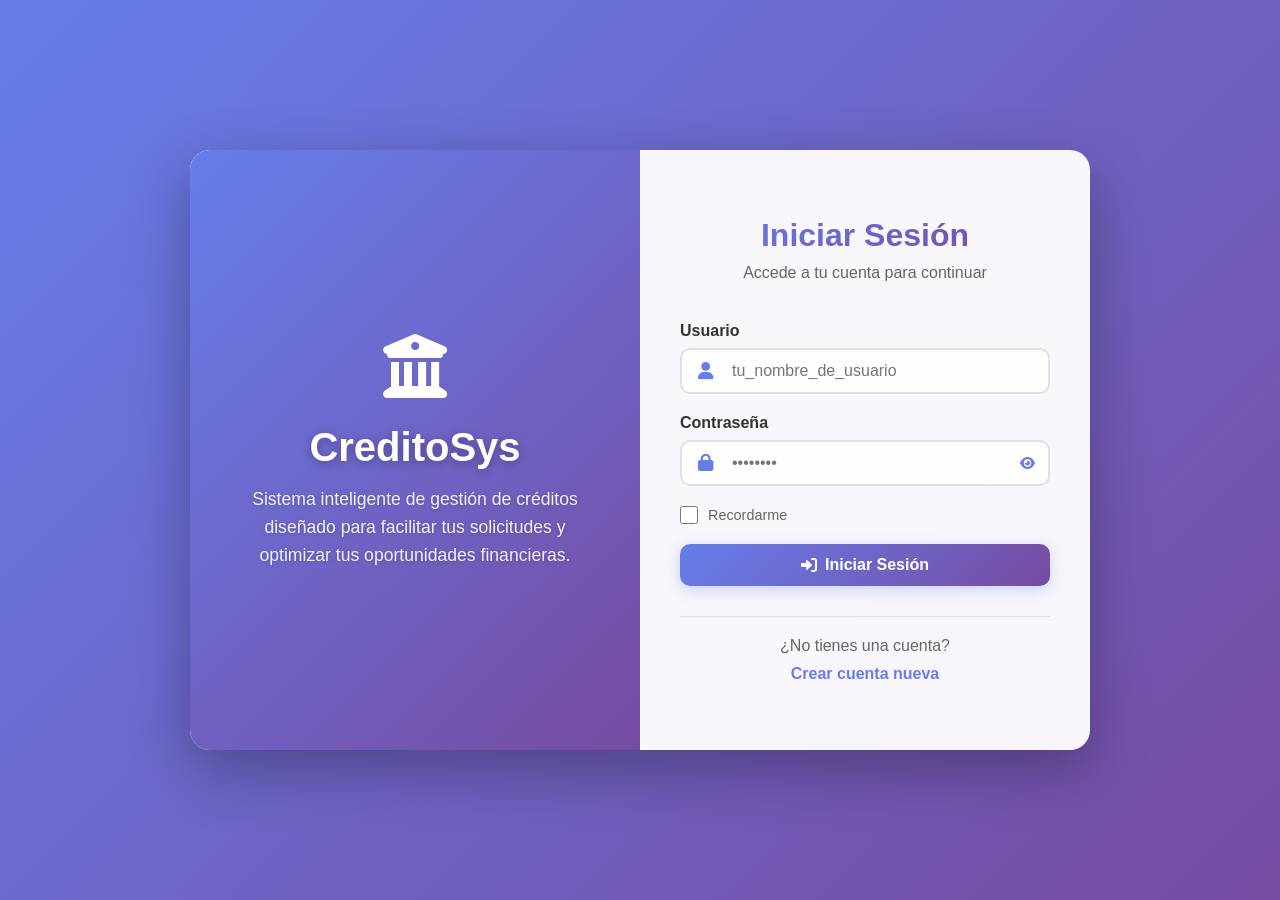
==== frontend/admin.html @ 9288fe79 "Subir Proyecto" ====
<!DOCTYPE html>
<html lang="es">
<head>
    <meta charset="UTF-8">
    <meta name="viewport" content="width=device-width, initial-scale=1.0">
    <title>CreditoSys - Panel de Administración</title>
    <link href="https://cdnjs.cloudflare.com/ajax/libs/font-awesome/6.0.0/css/all.min.css" rel="stylesheet">
    <link href="styles.css" rel="stylesheet">
</head>
<body>
    <!-- Loading Screen -->
    <div class="loading" id="loadingScreen">
        <div class="spinner"></div>
    </div>

    <!-- Notification -->
    <div class="notification" id="notification">
        <span id="notificationText"></span>
    </div>

    <div class="container">
        <!-- Header -->
        <header class="header">
            <div class="logo">
                <i class="fas fa-university"></i>
                <div>
                    <h1>CreditoSys</h1>
                    <small>Panel de Administración</small>
                </div>
            </div>
            <div class="user-info">
                <div>
                    <strong id="userName">Administrador</strong>
                    <br>
                    <small id="userRole">Admin</small>
                </div>
                <div class="user-avatar" id="userAvatar">A</div>
                <div class="d-flex gap-1">
                    <a href="dashboard.html" class="btn btn-outline btn-sm">
                        <i class="fas fa-home"></i> Dashboard
                    </a>
                    <button class="btn btn-secondary btn-sm" onclick="logout()">
                        <i class="fas fa-sign-out-alt"></i> Salir
                    </button>
                </div>
            </div>
        </header>

        <!-- Navigation Tabs -->
        <nav class="nav-tabs">
            <button class="nav-tab active" onclick="showSection('overview')">
                <i class="fas fa-chart-pie"></i> Overview
            </button>
            <button class="nav-tab" onclick="showSection('usuarios')">
                <i class="fas fa-users"></i> Usuarios
            </button>
            <button class="nav-tab" onclick="showSection('politicas')">
                <i class="fas fa-cogs"></i> Políticas
            </button>
            <button class="nav-tab" onclick="showSection('auditoria')">
                <i class="fas fa-shield-alt"></i> Auditoría
            </button>
            <button class="nav-tab" onclick="showSection('reportes')">
                <i class="fas fa-chart-bar"></i> Reportes
            </button>
            <button class="nav-tab" onclick="showSection('sistema')">
                <i class="fas fa-server"></i> Sistema
            </button>
        </nav>

        <!-- Overview Section -->
        <section id="overview" class="content-section active">
            <div class="card mb-3">
                <div class="card-body text-center" style="background: var(--primary-gradient); color: white; border-radius: var(--border-radius-lg);">
                    <h2>Panel de Control Administrativo</h2>
                    <p>Gestión completa del sistema CreditoSys</p>
                </div>
            </div>

            <!-- Métricas Generales -->
            <div class="dashboard-grid">
                <div class="stat-card">
                    <div class="stat-icon">
                        <i class="fas fa-users"></i>
                    </div>
                    <div class="stat-number">247</div>
                    <div class="stat-label">Total Usuarios</div>
                </div>
                <div class="stat-card">
                    <div class="stat-icon">
                        <i class="fas fa-file-alt"></i>
                    </div>
                    <div class="stat-number">1,834</div>
                    <div class="stat-label">Solicitudes Procesadas</div>
                </div>
                <div class="stat-card">
                    <div class="stat-icon">
                        <i class="fas fa-dollar-sign"></i>
                    </div>
                    <div class="stat-number">S/ 2.8M</div>
                    <div class="stat-label">Monto Total Aprobado</div>
                </div>
                <div class="stat-card">
                    <div class="stat-icon">
                        <i class="fas fa-percentage"></i>
                    </div>
                    <div class="stat-number">94.2%</div>
                    <div class="stat-label">Uptime del Sistema</div>
                </div>
            </div>

            <!-- Resumen de Actividad -->
            <div class="row">
                <div class="col-2">
                    <div class="card">
                        <div class="card-header">
                            <h3>Actividad Reciente</h3>
                        </div>
                        <div class="card-body">
                            <div style="padding: 10px; border-left: 3px solid var(--success-color); margin-bottom: 10px;">
                                <strong>Usuario Creado</strong><br>
                                <small>María López - Cliente</small><br>
                                <small>Hace 5 minutos</small>
                            </div>
                            <div style="padding: 10px; border-left: 3px solid var(--primary-color); margin-bottom: 10px;">
                                <strong>Política Actualizada</strong><br>
                                <small>Umbral de aprobación: 75%</small><br>
                                <small>Hace 1 hora</small>
                            </div>
                            <div style="padding: 10px; border-left: 3px solid var(--warning-color); margin-bottom: 10px;">
                                <strong>Backup Completado</strong><br>
                                <small>Backup automático exitoso</small><br>
                                <small>Hace 3 horas</small>
                            </div>
                        </div>
                    </div>
                </div>
                <div class="col-2">
                    <div class="card">
                        <div class="card-header">
                            <h3>Estado del Sistema</h3>
                        </div>
                        <div class="card-body">
                            <div class="d-flex justify-between align-center mb-2">
                                <span>Base de Datos</span>
                                <span class="badge status-aprobada">Online</span>
                            </div>
                            <div class="d-flex justify-between align-center mb-2">
                                <span>API de Scoring</span>
                                <span class="badge status-aprobada">Online</span>
                            </div>
                            <div class="d-flex justify-between align-center mb-2">
                                <span>Sistema de Pagos</span>
                                <span class="badge status-aprobada">Online</span>
                            </div>
                            <div class="d-flex justify-between align-center mb-2">
                                <span>Servidor de Archivos</span>
                                <span class="badge status-revision">Mantenimiento</span>
                            </div>
                            <div class="d-flex justify-between align-center mb-2">
                                <span>CPU</span>
                                <span>45%</span>
                            </div>
                            <div class="d-flex justify-between align-center mb-2">
                                <span>Memoria</span>
                                <span>62%</span>
                            </div>
                        </div>
                    </div>
                </div>
            </div>
        </section>

        <!-- Gestión de Usuarios -->
        <section id="usuarios" class="content-section">
            <div class="card">
                <div class="card-header">
                    <h3><i class="fas fa-users"></i> Gestión de Usuarios</h3>
                    <button class="btn btn-primary" onclick="abrirModalUsuario()">
                        <i class="fas fa-user-plus"></i> Crear Usuario
                    </button>
                </div>
                <div class="card-body">
                    <!-- Filtros -->
                    <div class="row mb-3">
                        <div class="col-4">
                            <input type="text" class="form-input" placeholder="Buscar por nombre o email..." id="buscarUsuario">
                        </div>
                        <div class="col-4">
                            <select class="form-select" id="filtroRol">
                                <option value="">Todos los roles</option>
                                <option value="cliente">Cliente</option>
                                <option value="evaluador">Evaluador</option>
                                <option value="administrador">Administrador</option>
                                <option value="auditor">Auditor Externo</option>
                            </select>
                        </div>
                        <div class="col-4">
                            <select class="form-select" id="filtroEstado">
                                <option value="">Todos los estados</option>
                                <option value="activo">Activos</option>
                                <option value="inactivo">Inactivos</option>
                                <option value="bloqueado">Bloqueados</option>
                            </select>
                        </div>
                    </div>

                    <!-- Tabla de Usuarios -->
                    <div class="table-container">
                        <table class="table">
                            <thead>
                                <tr>
                                    <th>ID</th>
                                    <th>Nombre</th>
                                    <th>Email</th>
                                    <th>Rol</th>
                                    <th>Estado</th>
                                    <th>Último Acceso</th>
                                    <th>Acciones</th>
                                </tr>
                            </thead>
                            <tbody>
                                <tr>
                                    <td>001</td>
                                    <td>Juan Pérez</td>
                                    <td>juan@email.com</td>
                                    <td><span class="badge" style="background: var(--primary-color); color: white;">Cliente</span></td>
                                    <td><span class="badge status-aprobada">Activo</span></td>
                                    <td>21/05/2025 10:30</td>
                                    <td>
                                        <div class="d-flex gap-1">
                                            <button class="btn btn-primary btn-sm" onclick="editarUsuario('001')">
                                                <i class="fas fa-edit"></i>
                                            </button>
                                            <button class="btn btn-warning btn-sm" onclick="cambiarEstado('001')">
                                                <i class="fas fa-user-lock"></i>
                                            </button>
                                            <button class="btn btn-danger btn-sm" onclick="eliminarUsuario('001')">
                                                <i class="fas fa-trash"></i>
                                            </button>
                                        </div>
                                    </td>
                                </tr>
                                <tr>
                                    <td>002</td>
                                    <td>María García</td>
                                    <td>maria@email.com</td>
                                    <td><span class="badge" style="background: var(--success-color); color: white;">Evaluador</span></td>
                                    <td><span class="badge status-aprobada">Activo</span></td>
                                    <td>21/05/2025 09:15</td>
                                    <td>
                                        <div class="d-flex gap-1">
                                            <button class="btn btn-primary btn-sm" onclick="editarUsuario('002')">
                                                <i class="fas fa-edit"></i>
                                            </button>
                                            <button class="btn btn-warning btn-sm" onclick="cambiarEstado('002')">
                                                <i class="fas fa-user-lock"></i>
                                            </button>
                                            <button class="btn btn-danger btn-sm" onclick="eliminarUsuario('002')">
                                                <i class="fas fa-trash"></i>
                                            </button>
                                        </div>
                                    </td>
                                </tr>
                                <tr>
                                    <td>003</td>
                                    <td>Carlos López</td>
                                    <td>carlos@email.com</td>
                                    <td><span class="badge" style="background: var(--error-color); color: white;">Admin</span></td>
                                    <td><span class="badge status-aprobada">Activo</span></td>
                                    <td>21/05/2025 08:45</td>
                                    <td>
                                        <div class="d-flex gap-1">
                                            <button class="btn btn-primary btn-sm" onclick="editarUsuario('003')">
                                                <i class="fas fa-edit"></i>
                                            </button>
                                            <button class="btn btn-secondary btn-sm" disabled>
                                                <i class="fas fa-shield-alt"></i>
                                            </button>
                                        </div>
                                    </td>
                                </tr>
                            </tbody>
                        </table>
                    </div>
                </div>
            </div>
        </section>

        <!-- Gestión de Políticas -->
        <section id="politicas" class="content-section">
            <div class="card">
                <div class="card-header">
                    <h3><i class="fas fa-cogs"></i> Configuración de Políticas Crediticias</h3>
                    <button class="btn btn-success" onclick="guardarPoliticas()">
                        <i class="fas fa-save"></i> Guardar Cambios
                    </button>
                </div>
                <div class="card-body">
                    <div class="row">
                        <div class="col-2">
                            <div class="card">
                                <div class="card-header">
                                    <h4>Umbrales de Aprobación</h4>
                                </div>
                                <div class="card-body">
                                    <div class="form-group">
                                        <label>Score Mínimo para Aprobación Automática</label>
                                        <input type="number" class="form-input" id="umbralAprobacion" value="70" min="0" max="100">
                                    </div>
                                    <div class="form-group">
                                        <label>Score Mínimo para Revisión Manual</label>
                                        <input type="number" class="form-input" id="umbralRevision" value="50" min="0" max="100">
                                    </div>
                                    <div class="form-group">
                                        <label>Monto Máximo Aprobación Automática (S/)</label>
                                        <input type="number" class="form-input" id="montoMaximo" value="100000">
                                    </div>
                                </div>
                            </div>
                        </div>
                        <div class="col-2">
                            <div class="card">
                                <div class="card-header">
                                    <h4>Ponderaciones del Score (Según UML)</h4>
                                </div>
                                <div class="card-body">
                                    <div class="form-group">
                                        <label>Historial Crediticio (%)</label>
                                        <input type="range" class="form-input" min="0" max="100" value="40" id="pesoHistorialAdmin">
                                        <span id="pesoHistorialAdminValue">40%</span>
                                    </div>
                                    <div class="form-group">
                                        <label>Ingresos vs Deuda (%)</label>
                                        <input type="range" class="form-input" min="0" max="100" value="30" id="pesoIngresosAdmin">
                                        <span id="pesoIngresosAdminValue">30%</span>
                                    </div>
                                    <div class="form-group">
                                        <label>Activos (%)</label>
                                        <input type="range" class="form-input" min="0" max="100" value="20" id="pesoActivosAdmin">
                                        <span id="pesoActivosAdminValue">20%</span>
                                    </div>
                                    <div class="form-group">
                                        <label>Comportamiento (%)</label>
                                        <input type="range" class="form-input" min="0" max="100" value="10" id="pesoComportamientoAdmin">
                                        <span id="pesoComportamientoAdminValue">10%</span>
                                    </div>
                                    <div class="card mt-2" style="background: rgba(102, 126, 234, 0.1);">
                                        <div class="card-body text-center">
                                            <strong>Total: <span id="totalPonderacionAdmin">100%</span></strong>
                                        </div>
                                    </div>
                                </div>
                            </div>
                        </div>
                    </div>
                    
                    <div class="card mt-3">
                        <div class="card-header">
                            <h4>Requisitos Documentales</h4>
                        </div>
                        <div class="card-body">
                            <div class="row">
                                <div class="col-3">
                                    <h5>Documentos Obligatorios</h5>
                                    <div class="checkbox-group">
                                        <input type="checkbox" id="reqDNI" checked disabled>
                                        <label for="reqDNI">DNI (Obligatorio)</label>
                                    </div>
                                    <div class="checkbox-group">
                                        <input type="checkbox" id="reqRecibos" checked>
                                        <label for="reqRecibos">Recibos de Sueldo</label>
                                    </div>
                                    <div class="checkbox-group">
                                        <input type="checkbox" id="reqHistorial" checked>
                                        <label for="reqHistorial">Historial Crediticio</label>
                                    </div>
                                </div>
                                <div class="col-3">
                                    <h5>Documentos Opcionales</h5>
                                    <div class="checkbox-group">
                                        <input type="checkbox" id="reqDeclaracion">
                                        <label for="reqDeclaracion">Declaración de Renta</label>
                                    </div>
                                    <div class="checkbox-group">
                                        <input type="checkbox" id="reqEstados">
                                        <label for="reqEstados">Estados de Cuenta</label>
                                    </div>
                                    <div class="checkbox-group">
                                        <input type="checkbox" id="reqPropiedades">
                                        <label for="reqPropiedades">Escrituras de Propiedad</label>
                                    </div>
                                </div>
                                <div class="col-3">
                                    <h5>Configuración de Validación</h5>
                                    <div class="form-group">
                                        <label>Tiempo máximo de validación (días)</label>
                                        <input type="number" class="form-input" value="3" min="1" max="30">
                                    </div>
                                    <div class="form-group">
                                        <label>Tamaño máximo de archivo (MB)</label>
                                        <input type="number" class="form-input" value="50" min="1" max="100">
                                    </div>
                                </div>
                            </div>
                        </div>
                    </div>
                </div>
            </div>
        </section>

        <!-- Auditoría -->
        <section id="auditoria" class="content-section">
            <div class="card">
                <div class="card-header">
                    <h3><i class="fas fa-shield-alt"></i> Auditoría del Sistema</h3>
                    <button class="btn btn-primary" onclick="exportarAuditoria()">
                        <i class="fas fa-download"></i> Exportar Logs
                    </button>
                </div>
                <div class="card-body">
                    <!-- Filtros de Auditoría -->
                    <div class="row mb-3">
                        <div class="col-4">
                            <input type="date" class="form-input" id="fechaInicioAudit">
                        </div>
                        <div class="col-4">
                            <input type="date" class="form-input" id="fechaFinAudit">
                        </div>
                        <div class="col-4">
                            <select class="form-select" id="tipoEvento">
                                <option value="">Todos los eventos</option>
                                <option value="login">Inicios de sesión</option>
                                <option value="solicitud">Solicitudes</option>
                                <option value="aprobacion">Aprobaciones</option>
                                <option value="rechazo">Rechazos</option>
                                <option value="admin">Acciones administrativas</option>
                            </select>
                        </div>
                    </div>

                    <!-- Logs de Auditoría -->
                    <div class="table-container">
                        <table class="table">
                            <thead>
                                <tr>
                                    <th>Timestamp</th>
                                    <th>Usuario</th>
                                    <th>Acción</th>
                                    <th>Recurso</th>
                                    <th>IP</th>
                                    <th>Estado</th>
                                    <th>Detalles</th>
                                </tr>
                            </thead>
                            <tbody>
                                <tr>
                                    <td>21/05/2025 10:30:15</td>
                                    <td>juan@email.com</td>
                                    <td>LOGIN</td>
                                    <td>/auth/login</td>
                                    <td>192.168.1.100</td>
                                    <td><span class="badge status-aprobada">Exitoso</span></td>
                                    <td>
                                        <button class="btn btn-primary btn-sm" onclick="verDetalleAudit('001')">
                                            <i class="fas fa-eye"></i>
                                        </button>
                                    </td>
                                </tr>
                                <tr>
                                    <td>21/05/2025 10:25:42</td>
                                    <td>maria@email.com</td>
                                    <td>APROBAR_SOLICITUD</td>
                                    <td>/solicitudes/004</td>
                                    <td>192.168.1.50</td>
                                    <td><span class="badge status-aprobada">Exitoso</span></td>
                                    <td>
                                        <button class="btn btn-primary btn-sm" onclick="verDetalleAudit('002')">
                                            <i class="fas fa-eye"></i>
                                        </button>
                                    </td>
                                </tr>
                                <tr>
                                    <td>21/05/2025 10:20:18</td>
                                    <td>admin@email.com</td>
                                    <td>ACTUALIZAR_POLITICA</td>
                                    <td>/admin/politicas</td>
                                    <td>192.168.1.10</td>
                                    <td><span class="badge status-aprobada">Exitoso</span></td>
                                    <td>
                                        <button class="btn btn-primary btn-sm" onclick="verDetalleAudit('003')">
                                            <i class="fas fa-eye"></i>
                                        </button>
                                    </td>
                                </tr>
                                <tr>
                                    <td>21/05/2025 10:15:33</td>
                                    <td>usuario@email.com</td>
                                    <td>LOGIN</td>
                                    <td>/auth/login</td>
                                    <td>192.168.1.200</td>
                                    <td><span class="badge status-rechazada">Fallido</span></td>
                                    <td>
                                        <button class="btn btn-primary btn-sm" onclick="verDetalleAudit('004')">
                                            <i class="fas fa-eye"></i>
                                        </button>
                                    </td>
                                </tr>
                            </tbody>
                        </table>
                    </div>
                </div>
            </div>
        </section>

        <!-- Reportes Administrativos -->
        <section id="reportes" class="content-section">
            <div class="card">
                <div class="card-header">
                    <h3><i class="fas fa-chart-bar"></i> Reportes Administrativos</h3>
                </div>
                <div class="card-body">
                    <div class="row">
                        <div class="col-3">
                            <div class="card">
                                <div class="card-header">
                                    <h4>Reportes Disponibles</h4>
                                </div>
                                <div class="card-body">
                                    <button class="btn btn-primary btn-block mb-2" onclick="generarReporte('usuarios')">
                                        <i class="fas fa-users"></i> Reporte de Usuarios
                                    </button>
                                    <button class="btn btn-primary btn-block mb-2" onclick="generarReporte('solicitudes')">
                                        <i class="fas fa-file-alt"></i> Reporte de Solicitudes
                                    </button>
                                    <button class="btn btn-primary btn-block mb-2" onclick="generarReporte('morosidad')">
                                        <i class="fas fa-exclamation-triangle"></i> Análisis de Morosidad
                                    </button>
                                    <button class="btn btn-primary btn-block mb-2" onclick="generarReporte('rendimiento')">
                                        <i class="fas fa-tachometer-alt"></i> Rendimiento del Sistema
                                    </button>
                                    <button class="btn btn-primary btn-block mb-2" onclick="generarReporte('financiero')">
                                        <i class="fas fa-chart-line"></i> Reporte Financiero
                                    </button>
                                </div>
                            </div>
                        </div>
                        <div class="col-3">
                            <div class="card">
                                <div class="card-header">
                                    <h4>Métricas del Mes</h4>
                                </div>
                                <div class="card-body text-center">
                                    <div class="mb-3">
                                        <h3 style="color: var(--primary-color);">156</h3>
                                        <p>Nuevas Solicitudes</p>
                                    </div>
                                    <div class="mb-3">
                                        <h3 style="color: var(--success-color);">118</h3>
                                        <p>Aprobaciones</p>
                                    </div>
                                    <div class="mb-3">
                                        <h3 style="color: var(--error-color);">23</h3>
                                        <p>Rechazos</p>
                                    </div>
                                    <div class="mb-3">
                                        <h3 style="color: var(--warning-color);">15</h3>
                                        <p>En Revisión</p>
                                    </div>
                                </div>
                            </div>
                        </div>
                        <div class="col-3">
                            <div class="card">
                                <div class="card-header">
                                    <h4>Configurar Alertas</h4>
                                </div>
                                <div class="card-body">
                                    <div class="form-group">
                                        <label>Alerta por alta morosidad (%)</label>
                                        <input type="number" class="form-input" value="5" min="1" max="20">
                                    </div>
                                    <div class="form-group">
                                        <label>Alerta por bajo rendimiento (%)</label>
                                        <input type="number" class="form-input" value="85" min="50" max="100">
                                    </div>
                                    <div class="form-group">
                                        <label>Alerta por uso de CPU (%)</label>
                                        <input type="number" class="form-input" value="80" min="50" max="100">
                                    </div>
                                    <div class="form-group">
                                        <label>Notificaciones por email</label>
                                        <input type="email" class="form-input" placeholder="admin@empresa.com">
                                    </div>
                                    <button class="btn btn-success btn-block" onclick="configurarAlertas()">
                                        <i class="fas fa-bell"></i> Configurar Alertas
                                    </button>
                                </div>
                            </div>
                        </div>
                    </div>
                </div>
            </div>
        </section>

        <!-- Gestión del Sistema -->
        <section id="sistema" class="content-section">
            <div class="card">
                <div class="card-header">
                    <h3><i class="fas fa-server"></i> Gestión del Sistema</h3>
                </div>
                <div class="card-body">
                    <div class="row">
                        <div class="col-2">
                            <div class="card">
                                <div class="card-header">
                                    <h4>Backup y Restauración</h4>
                                </div>
                                <div class="card-body">
                                    <p><strong>Último backup:</strong> 21/05/2025 02:00</p>
                                    <p><strong>Estado:</strong> <span class="badge status-aprobada">Exitoso</span></p>
                                    <p><strong>Tamaño:</strong> 2.3 GB</p>
                                    
                                    <div class="d-flex gap-1 mt-3">
                                        <button class="btn btn-primary btn-sm" onclick="crearBackup()">
                                            <i class="fas fa-save"></i> Backup Manual
                                        </button>
                                        <button class="btn btn-warning btn-sm" onclick="restaurarSistema()">
                                            <i class="fas fa-undo"></i> Restaurar
                                        </button>
                                    </div>
                                    
                                    <div class="form-group mt-3">
                                        <label>Backup automático</label>
                                        <select class="form-select">
                                            <option value="diario">Diario</option>
                                            <option value="semanal" selected>Semanal</option>
                                            <option value="mensual">Mensual</option>
                                        </select>
                                    </div>
                                </div>
                            </div>
                        </div>
                        <div class="col-2">
                            <div class="card">
                                <div class="card-header">
                                    <h4>Exportación de Datos</h4>
                                </div>
                                <div class="card-body">
                                    <div class="form-group">
                                        <label>Tipo de datos</label>
                                        <select class="form-select" id="tipoExportacion">
                                            <option value="usuarios">Usuarios</option>
                                            <option value="solicitudes">Solicitudes</option>
                                            <option value="auditoria">Logs de Auditoría</option>
                                            <option value="reportes">Reportes</option>
                                            <option value="completo">Exportación Completa</option>
                                        </select>
                                    </div>
                                    <div class="form-group">
                                        <label>Formato</label>
                                        <select class="form-select" id="formatoExportacion">
                                            <option value="csv">CSV</option>
                                            <option value="excel">Excel</option>
                                            <option value="pdf">PDF</option>
                                            <option value="json">JSON</option>
                                        </select>
                                    </div>
                                    <div class="form-group">
                                        <label>Rango de fechas</label>
                                        <input type="date" class="form-input mb-1" id="fechaInicioExp">
                                        <input type="date" class="form-input" id="fechaFinExp">
                                    </div>
                                    <button class="btn btn-success btn-block" onclick="exportarDatos()">
                                        <i class="fas fa-download"></i> Exportar Datos
                                    </button>
                                </div>
                            </div>
                        </div>
                    </div>
                    
                    <!-- Configuración Avanzada -->
                    <div class="card mt-3">
                        <div class="card-header">
                            <h4>Configuración Avanzada del Sistema</h4>
                        </div>
                        <div class="card-body">
                            <div class="row">
                                <div class="col-4">
                                    <h5>Parámetros de Rendimiento</h5>
                                    <div class="form-group">
                                        <label>Timeout de sesión (minutos)</label>
                                        <input type="number" class="form-input" value="30" min="5" max="480">
                                    </div>
                                    <div class="form-group">
                                        <label>Máximo intentos de login</label>
                                        <input type="number" class="form-input" value="5" min="3" max="10">
                                    </div>
                                    <div class="form-group">
                                        <label>Cache TTL (segundos)</label>
                                        <input type="number" class="form-input" value="3600" min="300" max="86400">
                                    </div>
                                </div>
                                <div class="col-4">
                                    <h5>Configuración de Email</h5>
                                    <div class="form-group">
                                        <label>Servidor SMTP</label>
                                        <input type="text" class="form-input" value="smtp.empresa.com">
                                    </div>
                                    <div class="form-group">
                                        <label>Puerto SMTP</label>
                                        <input type="number" class="form-input" value="587">
                                    </div>
                                    <div class="form-group">
                                        <label>Email remitente</label>
                                        <input type="email" class="form-input" value="noreply@creditosys.com">
                                    </div>
                                </div>
                                <div class="col-4">
                                    <h5>Integraciones Externas</h5>
                                    <div class="d-flex justify-between align-center mb-2">
                                        <span>API de Scoring</span>
                                        <span class="badge status-aprobada">Conectado</span>
                                    </div>
                                    <div class="d-flex justify-between align-center mb-2">
                                        <span>Sistema de Pagos</span>
                                        <span class="badge status-aprobada">Conectado</span>
                                    </div>
                                    <div class="d-flex justify-between align-center mb-2">
                                        <span>Centrales de Riesgo</span>
                                        <span class="badge status-aprobada">Conectado</span>
                                    </div>
                                    <div class="d-flex justify-between align-center mb-2">
                                        <span>Servicio de SMS</span>
                                        <span class="badge status-revision">Desconectado</span>
                                    </div>
                                    <button class="btn btn-primary btn-sm mt-2" onclick="probarConexiones()">
                                        <i class="fas fa-plug"></i> Probar Conexiones
                                    </button>
                                </div>
                            </div>
                            
                            <div class="text-center mt-3">
                                <button class="btn btn-success btn-lg" onclick="guardarConfiguracion()">
                                    <i class="fas fa-save"></i> Guardar Configuración
                                </button>
                                <button class="btn btn-warning btn-lg ml-2" onclick="reiniciarSistema()">
                                    <i class="fas fa-power-off"></i> Reiniciar Sistema
                                </button>
                            </div>
                        </div>
                    </div>
                </div>
            </div>
        </section>
    </div>

    <!-- Modal para Crear/Editar Usuario -->
    <div class="modal" id="modalUsuario">
        <div class="modal-content">
            <div class="modal-header">
                <h3 id="modalUsuarioTitulo">Crear Usuario</h3>
                <button class="modal-close" onclick="closeModal('modalUsuario')">
                    <i class="fas fa-times"></i>
                </button>
            </div>
            <div class="modal-body">
                <form id="formUsuario">
                    <div class="form-row">
                        <div class="form-group">
                            <label class="form-label">Nombre</label>
                            <input type="text" class="form-input" id="modalNombre" required>
                        </div>
                        <div class="form-group">
                            <label class="form-label">Email</label>
                            <input type="email" class="form-input" id="modalEmail" required>
                        </div>
                    </div>
                    <div class="form-row">
                        <div class="form-group">
                            <label class="form-label">Rol</label>
                            <select class="form-select" id="modalRol" required>
                                <option value="">Seleccionar rol</option>
                                <option value="cliente">Cliente</option>
                                <option value="evaluador">Evaluador</option>
                                <option value="administrador">Administrador</option>
                                <option value="auditor">Auditor Externo</option>
                            </select>
                        </div>
                        <div class="form-group">
                            <label class="form-label">Estado</label>
                            <select class="form-select" id="modalEstado">
                                <option value="activo">Activo</option>
                                <option value="inactivo">Inactivo</option>
                            </select>
                        </div>
                    </div>
                    <div class="form-group">
                        <label class="form-label">Contraseña Temporal</label>
                        <input type="password" class="form-input" id="modalPassword">
                        <small>Dejar vacío para generar automáticamente</small>
                    </div>
                    <div class="text-center mt-3">
                        <button type="submit" class="btn btn-primary">
                            <i class="fas fa-save"></i> Guardar Usuario
                        </button>
                    </div>
                </form>
            </div>
        </div>
    </div>

    <script src="script.js"></script>
    <script>
        // Funciones específicas del panel de administración
        
        function abrirModalUsuario(id = null) {
            if (id) {
                document.getElementById('modalUsuarioTitulo').textContent = 'Editar Usuario';
                // Cargar datos del usuario
            } else {
                document.getElementById('modalUsuarioTitulo').textContent = 'Crear Usuario';
                document.getElementById('formUsuario').reset();
            }
            showModal('modalUsuario');
        }
        
        function editarUsuario(id) {
            abrirModalUsuario(id);
        }
        
        function cambiarEstado(id) {
            showNotification(`Cambiando estado del usuario ${id}`, 'info');
        }
        
        function eliminarUsuario(id) {
            if (confirm('¿Está seguro de eliminar este usuario?')) {
                showNotification(`Usuario ${id} eliminado`, 'success');
            }
        }
        
        function guardarPoliticas() {
            showNotification('Políticas guardadas exitosamente', 'success');
        }
        
        function exportarAuditoria() {
            showNotification('Exportando logs de auditoría...', 'info');
        }
        
        function verDetalleAudit(id) {
            showNotification(`Mostrando detalle del evento ${id}`, 'info');
        }
        
        function generarReporte(tipo) {
            showNotification(`Generando reporte de ${tipo}...`, 'info');
        }
        
        function configurarAlertas() {
            showNotification('Alertas configuradas exitosamente', 'success');
        }
        
        function crearBackup() {
            showNotification('Iniciando backup manual...', 'info');
        }
        
        function restaurarSistema() {
            if (confirm('¿Está seguro de restaurar el sistema?')) {
                showNotification('Iniciando restauración del sistema...', 'warning');
            }
        }
        
        function exportarDatos() {
            const tipo = document.getElementById('tipoExportacion').value;
            const formato = document.getElementById('formatoExportacion').value;
            showNotification(`Exportando ${tipo} en formato ${formato}...`, 'info');
        }
        
        function probarConexiones() {
            showNotification('Probando conexiones externas...', 'info');
        }
        
        function guardarConfiguracion() {
            showNotification('Configuración guardada exitosamente', 'success');
        }
        
        function reiniciarSistema() {
            if (confirm('¿Está seguro de reiniciar el sistema? Esto afectará a todos los usuarios.')) {
                showNotification('Reiniciando sistema...', 'warning');
            }
        }
        
        // Actualizar ponderaciones en tiempo real
        function updatePonderacionesAdmin() {
            const elementos = ['Historial', 'Ingresos', 'Activos', 'Comportamiento'];
            let total = 0;
            
            elementos.forEach(elemento => {
                const valor = document.getElementById(`peso${elemento}Admin`).value;
                document.getElementById(`peso${elemento}AdminValue`).textContent = valor + '%';
                total += parseInt(valor);
            });
            
            document.getElementById('totalPonderacionAdmin').textContent = total + '%';
            
            // Cambiar color si no suma 100%
            const totalElement = document.getElementById('totalPonderacionAdmin');
            if (total === 100) {
                totalElement.parentElement.style.background = 'rgba(76, 175, 80, 0.1)';
            } else {
                totalElement.parentElement.style.background = 'rgba(255, 107, 107, 0.1)';
            }
        }
        
        // Event listeners para las ponderaciones
        ['Historial', 'Ingresos', 'Activos', 'Comportamiento'].forEach(elemento => {
            const slider = document.getElementById(`peso${elemento}Admin`);
            if (slider) {
                slider.addEventListener('input', updatePonderacionesAdmin);
            }
        });
        
        // Función showSection personalizada
        function showSection(sectionName) {
            document.querySelectorAll('.nav-tab').forEach(tab => {
                tab.classList.remove('active');
            });
            event.target.classList.add('active');
            
            document.querySelectorAll('.content-section').forEach(section => {
                section.classList.remove('active');
            });
            
            const targetSection = document.getElementById(sectionName);
            if (targetSection) {
                targetSection.classList.add('active');
                targetSection.classList.add('fade-in');
            }
        }
        
        // Inicializar cuando se carga la página
        window.addEventListener('load', function() {
            loadUserData();
            updatePonderacionesAdmin();
        });
    </script>
</body>
</html>
---- frontend/styles.css ----
/* ============================================================================
   CREDITOSYS - ESTILOS CENTRALIZADOS
   Sistema de Gestión de Créditos
   ============================================================================ */

/* ============================================================================
   VARIABLES CSS Y BASE
   ============================================================================ */
:root {
    --primary-gradient: linear-gradient(135deg, #667eea 0%, #764ba2 100%);
    --primary-color: #667eea;
    --secondary-color: #764ba2;
    --success-color: #56ab2f;
    --success-gradient: linear-gradient(135deg, #56ab2f, #a8e6cf);
    --error-color: #ff6b6b;
    --error-gradient: linear-gradient(135deg, #ff6b6b, #ee5a52);
    --warning-color: #ffa726;
    --warning-gradient: linear-gradient(135deg, #ffa726, #ffcc02);
    --info-gradient: linear-gradient(135deg, #667eea, #764ba2);
    
    --white: #ffffff;
    --light-gray: #f8f9fa;
    --gray: #6c757d;
    --dark-gray: #333;
    --border-color: #e0e0e0;
    
    --border-radius: 10px;
    --border-radius-lg: 15px;
    --border-radius-xl: 20px;
    
    --shadow-sm: 0 4px 15px rgba(0, 0, 0, 0.1);
    --shadow-md: 0 8px 32px rgba(0, 0, 0, 0.1);
    --shadow-lg: 0 12px 40px rgba(0, 0, 0, 0.15);
    --shadow-xl: 0 20px 60px rgba(0, 0, 0, 0.3);
    
    --transition: all 0.3s ease;
    --font-family: 'Segoe UI', Tahoma, Geneva, Verdana, sans-serif;
}

/* ============================================================================
   RESET Y BASE
   ============================================================================ */
* {
    margin: 0;
    padding: 0;
    box-sizing: border-box;
}

body {
    font-family: var(--font-family);
    background: var(--primary-gradient);
    min-height: 100vh;
    color: var(--dark-gray);
}

/* ============================================================================
   LAYOUT Y CONTENEDORES
   ============================================================================ */
.container {
    max-width: 1200px;
    margin: 0 auto;
    padding: 20px;
}

.row {
    display: flex;
    flex-wrap: wrap;
    margin: -15px;
}

.col {
    flex: 1;
    padding: 15px;
}

.col-2 {
    flex: 0 0 50%;
    padding: 15px;
}

.col-3 {
    flex: 0 0 33.333%;
    padding: 15px;
}

.col-4 {
    flex: 0 0 25%;
    padding: 15px;
}

/* ============================================================================
   HEADER Y NAVEGACIÓN
   ============================================================================ */
.header {
    background: rgba(255, 255, 255, 0.95);
    backdrop-filter: blur(10px);
    box-shadow: var(--shadow-sm);
    border-radius: var(--border-radius-lg);
    padding: 20px;
    margin-bottom: 30px;
    display: flex;
    justify-content: space-between;
    align-items: center;
}

.logo {
    display: flex;
    align-items: center;
    gap: 15px;
}

.logo i {
    font-size: 2.5em;
    color: var(--primary-color);
}

.logo h1 {
    color: var(--dark-gray);
    font-size: 1.8em;
    font-weight: bold;
}

.user-info {
    display: flex;
    align-items: center;
    gap: 15px;
}

.user-avatar {
    width: 50px;
    height: 50px;
    border-radius: 50%;
    background: var(--primary-gradient);
    display: flex;
    align-items: center;
    justify-content: center;
    color: white;
    font-weight: bold;
    font-size: 1.2em;
}

.nav-tabs {
    display: flex;
    background: rgba(255, 255, 255, 0.9);
    border-radius: var(--border-radius-lg);
    padding: 10px;
    margin-bottom: 30px;
    overflow-x: auto;
}

.nav-tab {
    padding: 12px 20px;
    background: transparent;
    border: none;
    border-radius: var(--border-radius);
    cursor: pointer;
    transition: var(--transition);
    white-space: nowrap;
    display: flex;
    align-items: center;
    gap: 8px;
    color: #666;
    font-weight: 500;
}

.nav-tab.active {
    background: var(--primary-gradient);
    color: white;
    box-shadow: 0 4px 15px rgba(102, 126, 234, 0.3);
}

.nav-tab:hover:not(.active) {
    background: rgba(102, 126, 234, 0.1);
}

/* ============================================================================
   CARDS Y CONTENIDO
   ============================================================================ */
.card {
    background: rgba(255, 255, 255, 0.95);
    backdrop-filter: blur(10px);
    border-radius: var(--border-radius-lg);
    box-shadow: var(--shadow-md);
    margin-bottom: 30px;
    overflow: hidden;
    transition: transform 0.3s ease, box-shadow 0.3s ease;
}

.card:hover {
    transform: translateY(-5px);
    box-shadow: var(--shadow-lg);
}

.card-header {
    background: var(--primary-gradient);
    color: white;
    padding: 20px;
    display: flex;
    align-items: center;
    justify-content: space-between;
}

.card-header h3 {
    font-size: 1.3em;
    font-weight: 600;
    display: flex;
    align-items: center;
    gap: 10px;
}

.card-body {
    padding: 25px;
}

.card-footer {
    padding: 20px;
    border-top: 1px solid var(--border-color);
    background: var(--light-gray);
}

/* ============================================================================
   DASHBOARD Y ESTADÍSTICAS
   ============================================================================ */
.dashboard-grid {
    display: grid;
    grid-template-columns: repeat(auto-fit, minmax(280px, 1fr));
    gap: 25px;
    margin-bottom: 30px;
}

.stat-card {
    background: rgba(255, 255, 255, 0.95);
    border-radius: var(--border-radius-lg);
    padding: 25px;
    text-align: center;
    box-shadow: var(--shadow-md);
    transition: transform 0.3s ease;
}

.stat-card:hover {
    transform: translateY(-5px);
}

.stat-icon {
    font-size: 3em;
    margin-bottom: 15px;
    background: var(--primary-gradient);
    -webkit-background-clip: text;
    -webkit-text-fill-color: transparent;
    background-clip: text;
}

.stat-number {
    font-size: 2.5em;
    font-weight: bold;
    color: var(--dark-gray);
    margin-bottom: 10px;
}

.stat-label {
    color: #666;
    font-size: 1.1em;
}

/* ============================================================================
   FORMULARIOS
   ============================================================================ */
.form-group {
    margin-bottom: 20px;
    position: relative;
}

.form-label {
    display: block;
    margin-bottom: 8px;
    font-weight: 600;
    color: var(--dark-gray);
}

.form-input,
.form-select,
.form-textarea {
    width: 100%;
    padding: 12px 15px;
    border: 2px solid var(--border-color);
    border-radius: var(--border-radius);
    font-size: 1em;
    transition: var(--transition);
    background: rgba(255, 255, 255, 0.9);
}

.form-input:focus,
.form-select:focus,
.form-textarea:focus {
    outline: none;
    border-color: var(--primary-color);
    box-shadow: 0 0 0 3px rgba(102, 126, 234, 0.1);
}

.form-input.with-icon {
    padding-left: 50px;
}

.input-icon {
    position: absolute;
    left: 18px;
    top: 50%;
    transform: translateY(-50%);
    color: var(--primary-color);
    font-size: 1.1em;
}

.form-row {
    display: grid;
    grid-template-columns: 1fr 1fr;
    gap: 20px;
}

.form-tabs {
    display: flex;
    margin-bottom: 30px;
    background: var(--light-gray);
    border-radius: var(--border-radius);
    padding: 5px;
}

.form-tab {
    flex: 1;
    padding: 12px 20px;
    background: transparent;
    border: none;
    border-radius: 8px;
    cursor: pointer;
    transition: var(--transition);
    font-weight: 600;
    color: #666;
}

.form-tab.active {
    background: var(--primary-gradient);
    color: white;
    box-shadow: 0 4px 15px rgba(102, 126, 234, 0.3);
}

.checkbox-group {
    display: flex;
    align-items: center;
    gap: 10px;
    margin-bottom: 20px;
}

.checkbox {
    width: 18px;
    height: 18px;
    accent-color: var(--primary-color);
}

.checkbox-label {
    color: #666;
    font-size: 0.9em;
    cursor: pointer;
}

/* ============================================================================
   BOTONES
   ============================================================================ */
.btn {
    padding: 12px 25px;
    border: none;
    border-radius: var(--border-radius);
    font-size: 1em;
    font-weight: 600;
    cursor: pointer;
    transition: var(--transition);
    display: inline-flex;
    align-items: center;
    gap: 8px;
    text-decoration: none;
    text-align: center;
    justify-content: center;
}

.btn-primary {
    background: var(--primary-gradient);
    color: white;
    box-shadow: 0 4px 15px rgba(102, 126, 234, 0.3);
}

.btn-primary:hover {
    transform: translateY(-2px);
    box-shadow: 0 6px 20px rgba(102, 126, 234, 0.4);
}

.btn-secondary {
    background: var(--gray);
    color: white;
}

.btn-secondary:hover {
    background: #5a6268;
    transform: translateY(-2px);
}

.btn-success {
    background: var(--success-gradient);
    color: white;
}

.btn-success:hover {
    transform: translateY(-2px);
}

.btn-danger {
    background: var(--error-gradient);
    color: white;
}

.btn-danger:hover {
    transform: translateY(-2px);
}

.btn-warning {
    background: var(--warning-gradient);
    color: white;
}

.btn-warning:hover {
    transform: translateY(-2px);
}

.btn-outline {
    background: white;
    color: var(--primary-color);
    border: 2px solid var(--primary-color);
}

.btn-outline:hover {
    background: var(--primary-color);
    color: white;
    transform: translateY(-2px);
}

.btn-sm {
    padding: 8px 16px;
    font-size: 0.9em;
}

.btn-lg {
    padding: 15px 30px;
    font-size: 1.1em;
}

.btn-block {
    width: 100%;
}

/* ============================================================================
   TABLAS
   ============================================================================ */
.table-container {
    overflow-x: auto;
    border-radius: var(--border-radius);
    box-shadow: var(--shadow-sm);
}

.table {
    width: 100%;
    border-collapse: collapse;
    background: white;
}

.table th {
    background: var(--primary-gradient);
    color: white;
    padding: 15px;
    text-align: left;
    font-weight: 600;
}

.table td {
    padding: 15px;
    border-bottom: 1px solid var(--border-color);
}

.table tr:hover {
    background: rgba(102, 126, 234, 0.05);
}

/* ============================================================================
   BADGES Y ESTADOS
   ============================================================================ */
.badge {
    padding: 6px 12px;
    border-radius: 20px;
    font-size: 0.85em;
    font-weight: 600;
    text-transform: uppercase;
}

.status-pendiente {
    background: #fff3cd;
    color: #856404;
}

.status-aprobada {
    background: #d4edda;
    color: #155724;
}

.status-rechazada {
    background: #f8d7da;
    color: #721c24;
}

.status-revision {
    background: #d1ecf1;
    color: #0c5460;
}

/* ============================================================================
   COMPONENTES ESPECIALES
   ============================================================================ */
.score-circle {
    width: 120px;
    height: 120px;
    border-radius: 50%;
    background: conic-gradient(from 0deg, var(--primary-color), var(--secondary-color), var(--primary-color));
    display: flex;
    align-items: center;
    justify-content: center;
    margin: 0 auto 20px;
    position: relative;
}

.score-circle::before {
    content: '';
    position: absolute;
    width: 90px;
    height: 90px;
    border-radius: 50%;
    background: white;
}

.score-text {
    font-size: 2em;
    font-weight: bold;
    color: var(--dark-gray);
    z-index: 1;
}

.progress {
    background: var(--border-color);
    border-radius: var(--border-radius);
    height: 8px;
    overflow: hidden;
    margin: 10px 0;
}

.progress-bar {
    height: 100%;
    background: var(--primary-gradient);
    transition: width 0.3s ease;
}

.file-upload {
    border: 2px dashed var(--primary-color);
    border-radius: var(--border-radius);
    padding: 30px;
    text-align: center;
    cursor: pointer;
    transition: var(--transition);
    background: rgba(102, 126, 234, 0.05);
}

.file-upload:hover {
    background: rgba(102, 126, 234, 0.1);
    border-color: var(--secondary-color);
}

.file-upload i {
    font-size: 3em;
    color: var(--primary-color);
    margin-bottom: 15px;
}

/* ============================================================================
   MODALES Y NOTIFICACIONES
   ============================================================================ */
.modal {
    display: none;
    position: fixed;
    top: 0;
    left: 0;
    width: 100%;
    height: 100%;
    background: rgba(0, 0, 0, 0.7);
    backdrop-filter: blur(5px);
    z-index: 1000;
    justify-content: center;
    align-items: center;
}

.modal.active {
    display: flex;
}

.modal-content {
    background: white;
    border-radius: var(--border-radius-lg);
    padding: 30px;
    max-width: 600px;
    width: 90%;
    max-height: 90vh;
    overflow-y: auto;
    box-shadow: var(--shadow-xl);
}

.modal-header {
    display: flex;
    justify-content: space-between;
    align-items: center;
    margin-bottom: 20px;
    padding-bottom: 15px;
    border-bottom: 2px solid var(--border-color);
}

.modal-close {
    background: none;
    border: none;
    font-size: 1.5em;
    cursor: pointer;
    color: #666;
}

.notification {
    position: fixed;
    top: 20px;
    right: 20px;
    padding: 15px 20px;
    border-radius: var(--border-radius);
    color: white;
    font-weight: 600;
    z-index: 1001;
    opacity: 0;
    transform: translateX(100%);
    transition: var(--transition);
    display: flex;
    align-items: center;
    gap: 10px;
}

.notification.show {
    opacity: 1;
    transform: translateX(0);
}

.notification.success {
    background: var(--success-gradient);
}

.notification.error {
    background: var(--error-gradient);
}

.notification.warning {
    background: var(--warning-gradient);
}

.notification.info {
    background: var(--info-gradient);
}

/* ============================================================================
   LOADING Y SPINNERS
   ============================================================================ */
.loading {
    display: none;
    position: fixed;
    top: 0;
    left: 0;
    width: 100%;
    height: 100%;
    background: rgba(0, 0, 0, 0.7);
    backdrop-filter: blur(5px);
    z-index: 1000;
    justify-content: center;
    align-items: center;
}

.loading.active {
    display: flex;
}

.spinner {
    width: 60px;
    height: 60px;
    border: 4px solid rgba(255, 255, 255, 0.3);
    border-top: 4px solid white;
    border-radius: 50%;
    animation: spin 1s linear infinite;
}

@keyframes spin {
    0% { transform: rotate(0deg); }
    100% { transform: rotate(360deg); }
}

/* ============================================================================
   ANIMACIONES
   ============================================================================ */
@keyframes fadeIn {
    from { opacity: 0; transform: translateY(20px); }
    to { opacity: 1; transform: translateY(0); }
}

@keyframes slideIn {
    from { transform: translateX(-100%); opacity: 0; }
    to { transform: translateX(0); opacity: 1; }
}

@keyframes bounceIn {
    0% { transform: scale(0.3); opacity: 0; }
    50% { transform: scale(1.05); }
    70% { transform: scale(0.9); }
    100% { transform: scale(1); opacity: 1; }
}

@keyframes pulse {
    0%, 100% { transform: scale(1); }
    50% { transform: scale(1.05); }
}

.fade-in { animation: fadeIn 0.5s ease-in-out; }
.slide-in { animation: slideIn 0.3s ease-out; }
.bounce-in { animation: bounceIn 0.5s ease-out; }
.pulse { animation: pulse 2s infinite; }

/* ============================================================================
   UTILIDADES
   ============================================================================ */
.text-center { text-align: center; }
.text-left { text-align: left; }
.text-right { text-align: right; }

.d-none { display: none !important; }
.d-block { display: block !important; }
.d-flex { display: flex !important; }
.d-grid { display: grid !important; }

.justify-center { justify-content: center; }
.justify-between { justify-content: space-between; }
.justify-end { justify-content: flex-end; }

.align-center { align-items: center; }
.align-start { align-items: flex-start; }
.align-end { align-items: flex-end; }

.m-0 { margin: 0 !important; }
.m-1 { margin: 10px !important; }
.m-2 { margin: 20px !important; }
.m-3 { margin: 30px !important; }

.p-0 { padding: 0 !important; }
.p-1 { padding: 10px !important; }
.p-2 { padding: 20px !important; }
.p-3 { padding: 30px !important; }

.mt-1 { margin-top: 10px !important; }
.mt-2 { margin-top: 20px !important; }
.mt-3 { margin-top: 30px !important; }

.mb-1 { margin-bottom: 10px !important; }
.mb-2 { margin-bottom: 20px !important; }
.mb-3 { margin-bottom: 30px !important; }

.gap-1 { gap: 10px; }
.gap-2 { gap: 20px; }
.gap-3 { gap: 30px; }

/* ============================================================================
   RESPONSIVE
   ============================================================================ */
@media (max-width: 768px) {
    .container {
        padding: 10px;
    }

    .header {
        flex-direction: column;
        gap: 15px;
        text-align: center;
    }

    .form-row {
        grid-template-columns: 1fr;
    }

    .dashboard-grid {
        grid-template-columns: 1fr;
    }

    .nav-tabs {
        overflow-x: scroll;
    }

    .table-container {
        font-size: 0.9em;
    }

    .col-2,
    .col-3,
    .col-4 {
        flex: 0 0 100%;
    }
}

@media (max-width: 480px) {
    .card-body {
        padding: 15px;
    }
    
    .stat-card {
        padding: 20px;
    }
    
    .modal-content {
        padding: 20px;
    }
    
    .btn {
        padding: 10px 20px;
    }
}
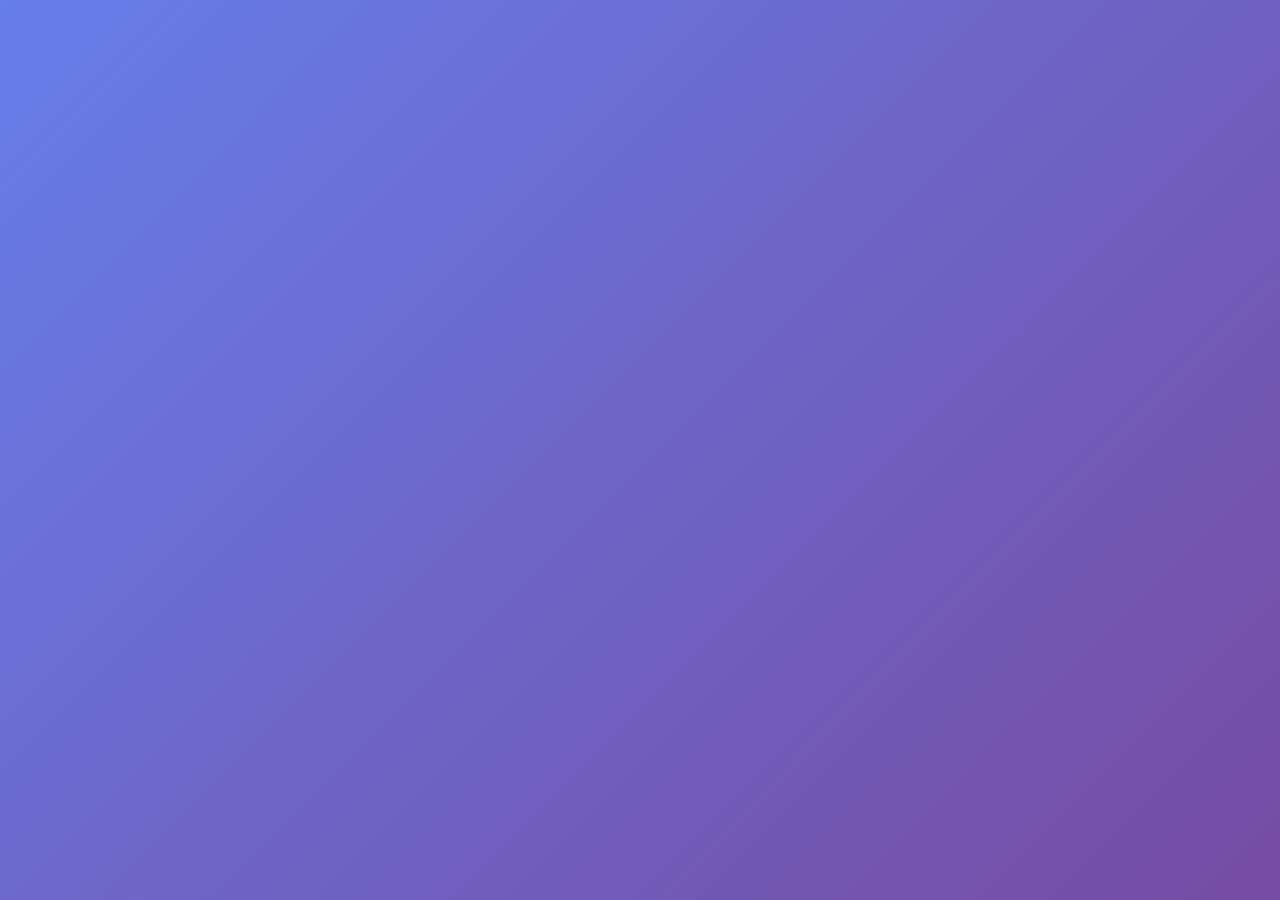
==== commit 37260950: "Actualización: corrección de bugs en gestión de usuarios y actividad admin" ====
--- a/frontend/admin.html
+++ b/frontend/admin.html
@@ -4,6 +4,7 @@
     <meta charset="UTF-8">
     <meta name="viewport" content="width=device-width, initial-scale=1.0">
     <title>CreditoSys - Panel de Administración</title>
+    <link rel="icon" type="image/x-icon" href="favicon.ico">
     <link href="https://cdnjs.cloudflare.com/ajax/libs/font-awesome/6.0.0/css/all.min.css" rel="stylesheet">
     <link href="styles.css" rel="stylesheet">
 </head>
@@ -116,7 +117,7 @@
                         <div class="card-header">
                             <h3>Actividad Reciente</h3>
                         </div>
-                        <div class="card-body">
+                        <div class="card-body" id="actividadRecienteAdmin">
                             <div style="padding: 10px; border-left: 3px solid var(--success-color); margin-bottom: 10px;">
                                 <strong>Usuario Creado</strong><br>
                                 <small>María López - Cliente</small><br>
@@ -143,27 +144,27 @@
                         <div class="card-body">
                             <div class="d-flex justify-between align-center mb-2">
                                 <span>Base de Datos</span>
-                                <span class="badge status-aprobada">Online</span>
+                                <span id="estadoDB" class="badge status-aprobada">ONLINE</span>
                             </div>
                             <div class="d-flex justify-between align-center mb-2">
                                 <span>API de Scoring</span>
-                                <span class="badge status-aprobada">Online</span>
+                                <span id="estadoScoring" class="badge status-aprobada">ONLINE</span>
                             </div>
                             <div class="d-flex justify-between align-center mb-2">
                                 <span>Sistema de Pagos</span>
-                                <span class="badge status-aprobada">Online</span>
+                                <span id="estadoPagos" class="badge status-aprobada">ONLINE</span>
                             </div>
                             <div class="d-flex justify-between align-center mb-2">
                                 <span>Servidor de Archivos</span>
-                                <span class="badge status-revision">Mantenimiento</span>
+                                <span id="estadoArchivos" class="badge status-revision">MANTENIMIENTO</span>
                             </div>
                             <div class="d-flex justify-between align-center mb-2">
                                 <span>CPU</span>
-                                <span>45%</span>
+                                <span id="estadoCPU">45%</span>
                             </div>
                             <div class="d-flex justify-between align-center mb-2">
                                 <span>Memoria</span>
-                                <span>62%</span>
+                                <span id="estadoMemoria">62%</span>
                             </div>
                         </div>
                     </div>
@@ -219,67 +220,8 @@
                                     <th>Acciones</th>
                                 </tr>
                             </thead>
-                            <tbody>
-                                <tr>
-                                    <td>001</td>
-                                    <td>Juan Pérez</td>
-                                    <td>juan@email.com</td>
-                                    <td><span class="badge" style="background: var(--primary-color); color: white;">Cliente</span></td>
-                                    <td><span class="badge status-aprobada">Activo</span></td>
-                                    <td>21/05/2025 10:30</td>
-                                    <td>
-                                        <div class="d-flex gap-1">
-                                            <button class="btn btn-primary btn-sm" onclick="editarUsuario('001')">
-                                                <i class="fas fa-edit"></i>
-                                            </button>
-                                            <button class="btn btn-warning btn-sm" onclick="cambiarEstado('001')">
-                                                <i class="fas fa-user-lock"></i>
-                                            </button>
-                                            <button class="btn btn-danger btn-sm" onclick="eliminarUsuario('001')">
-                                                <i class="fas fa-trash"></i>
-                                            </button>
-                                        </div>
-                                    </td>
-                                </tr>
-                                <tr>
-                                    <td>002</td>
-                                    <td>María García</td>
-                                    <td>maria@email.com</td>
-                                    <td><span class="badge" style="background: var(--success-color); color: white;">Evaluador</span></td>
-                                    <td><span class="badge status-aprobada">Activo</span></td>
-                                    <td>21/05/2025 09:15</td>
-                                    <td>
-                                        <div class="d-flex gap-1">
-                                            <button class="btn btn-primary btn-sm" onclick="editarUsuario('002')">
-                                                <i class="fas fa-edit"></i>
-                                            </button>
-                                            <button class="btn btn-warning btn-sm" onclick="cambiarEstado('002')">
-                                                <i class="fas fa-user-lock"></i>
-                                            </button>
-                                            <button class="btn btn-danger btn-sm" onclick="eliminarUsuario('002')">
-                                                <i class="fas fa-trash"></i>
-                                            </button>
-                                        </div>
-                                    </td>
-                                </tr>
-                                <tr>
-                                    <td>003</td>
-                                    <td>Carlos López</td>
-                                    <td>carlos@email.com</td>
-                                    <td><span class="badge" style="background: var(--error-color); color: white;">Admin</span></td>
-                                    <td><span class="badge status-aprobada">Activo</span></td>
-                                    <td>21/05/2025 08:45</td>
-                                    <td>
-                                        <div class="d-flex gap-1">
-                                            <button class="btn btn-primary btn-sm" onclick="editarUsuario('003')">
-                                                <i class="fas fa-edit"></i>
-                                            </button>
-                                            <button class="btn btn-secondary btn-sm" disabled>
-                                                <i class="fas fa-shield-alt"></i>
-                                            </button>
-                                        </div>
-                                    </td>
-                                </tr>
+                            <tbody id="usuariosTableBody">
+                                <!-- Los datos se cargarán dinámicamente desde JavaScript -->
                             </tbody>
                         </table>
                     </div>
@@ -395,11 +337,11 @@
                                     <h5>Configuración de Validación</h5>
                                     <div class="form-group">
                                         <label>Tiempo máximo de validación (días)</label>
-                                        <input type="number" class="form-input" value="3" min="1" max="30">
+                                        <input type="number" class="form-input" id="tiempoValidacion" value="3" min="1" max="30">
                                     </div>
                                     <div class="form-group">
                                         <label>Tamaño máximo de archivo (MB)</label>
-                                        <input type="number" class="form-input" value="50" min="1" max="100">
+                                        <input type="number" class="form-input" id="tamanoArchivo" value="50" min="1" max="100">
                                     </div>
                                 </div>
                             </div>
@@ -549,22 +491,23 @@
                             <div class="card">
                                 <div class="card-header">
                                     <h4>Métricas del Mes</h4>
-                                </div>
-                                <div class="card-body text-center">
+                                    <small id="periodoReporte">Período: Julio 2025</small>
+                                </div>
+                                <div class="card-body text-center" id="metricasMes">
                                     <div class="mb-3">
-                                        <h3 style="color: var(--primary-color);">156</h3>
+                                        <h3 style="color: var(--primary-color);">0</h3>
                                         <p>Nuevas Solicitudes</p>
                                     </div>
                                     <div class="mb-3">
-                                        <h3 style="color: var(--success-color);">118</h3>
+                                        <h3 style="color: var(--success-color);">0</h3>
                                         <p>Aprobaciones</p>
                                     </div>
                                     <div class="mb-3">
-                                        <h3 style="color: var(--error-color);">23</h3>
+                                        <h3 style="color: var(--error-color);">0</h3>
                                         <p>Rechazos</p>
                                     </div>
                                     <div class="mb-3">
-                                        <h3 style="color: var(--warning-color);">15</h3>
+                                        <h3 style="color: var(--warning-color);">0</h3>
                                         <p>En Revisión</p>
                                     </div>
                                 </div>
@@ -578,19 +521,25 @@
                                 <div class="card-body">
                                     <div class="form-group">
                                         <label>Alerta por alta morosidad (%)</label>
-                                        <input type="number" class="form-input" value="5" min="1" max="20">
+                                        <input type="number" class="form-input" id="alertaMorosidad" value="5" min="1" max="20">
                                     </div>
                                     <div class="form-group">
                                         <label>Alerta por bajo rendimiento (%)</label>
-                                        <input type="number" class="form-input" value="85" min="50" max="100">
+                                        <input type="number" class="form-input" id="alertaRendimiento" value="85" min="50" max="100">
                                     </div>
                                     <div class="form-group">
                                         <label>Alerta por uso de CPU (%)</label>
-                                        <input type="number" class="form-input" value="80" min="50" max="100">
+                                        <input type="number" class="form-input" id="alertaCPU" value="80" min="50" max="100">
                                     </div>
                                     <div class="form-group">
                                         <label>Notificaciones por email</label>
-                                        <input type="email" class="form-input" placeholder="admin@empresa.com">
+                                        <input type="email" class="form-input" id="emailAlertas" placeholder="admin@empresa.com">
+                                    </div>
+                                    <div class="form-group">
+                                        <label>Estado de las alertas</label>
+                                        <div id="estadoAlertas" class="alert-info p-2 rounded">
+                                            <small><i class="fas fa-info-circle"></i> Sistema de alertas activo</small>
+                                        </div>
                                     </div>
                                     <button class="btn btn-success btn-block" onclick="configurarAlertas()">
                                         <i class="fas fa-bell"></i> Configurar Alertas
@@ -765,10 +714,10 @@
                 </button>
             </div>
             <div class="modal-body">
-                <form id="formUsuario">
+                <form id="formUsuario" onsubmit="event.preventDefault(); crearUsuario();">
                     <div class="form-row">
                         <div class="form-group">
-                            <label class="form-label">Nombre</label>
+                            <label class="form-label">Username</label>
                             <input type="text" class="form-input" id="modalNombre" required>
                         </div>
                         <div class="form-group">
@@ -783,8 +732,7 @@
                                 <option value="">Seleccionar rol</option>
                                 <option value="cliente">Cliente</option>
                                 <option value="evaluador">Evaluador</option>
-                                <option value="administrador">Administrador</option>
-                                <option value="auditor">Auditor Externo</option>
+                                <option value="admin">Administrador</option>
                             </select>
                         </div>
                         <div class="form-group">
@@ -796,13 +744,18 @@
                         </div>
                     </div>
                     <div class="form-group">
-                        <label class="form-label">Contraseña Temporal</label>
-                        <input type="password" class="form-input" id="modalPassword">
-                        <small>Dejar vacío para generar automáticamente</small>
+                        <label class="form-label">Contraseña</label>
+                        <div class="input-group">
+                            <input type="password" class="form-input" id="modalPassword" required>
+                            <button type="button" class="btn btn-outline" onclick="generarPassword()">
+                                <i class="fas fa-key"></i> Generar
+                            </button>
+                        </div>
+                        <small>La contraseña debe tener al menos 6 caracteres</small>
                     </div>
                     <div class="text-center mt-3">
                         <button type="submit" class="btn btn-primary">
-                            <i class="fas fa-save"></i> Guardar Usuario
+                            <i class="fas fa-save"></i> Crear Usuario
                         </button>
                     </div>
                 </form>
@@ -810,7 +763,6 @@
         </div>
     </div>
 
-    <script src="script.js"></script>
     <script>
         // Funciones específicas del panel de administración
         
@@ -943,5 +895,6 @@
             updatePonderacionesAdmin();
         });
     </script>
+    <script src="script.js"></script>
 </body>
 </html>
--- a/frontend/styles.css
+++ b/frontend/styles.css
@@ -830,4 +830,337 @@
     .btn {
         padding: 10px 20px;
     }
+}
+
+/* ============================================================================
+   PERFIL DE USUARIO
+   ============================================================================ */
+.profile-avatar {
+    width: 120px;
+    height: 120px;
+    border-radius: 50%;
+    background: var(--primary-gradient);
+    color: white;
+    display: flex;
+    align-items: center;
+    justify-content: center;
+    font-size: 3rem;
+    font-weight: bold;
+    margin: 0 auto 20px;
+    cursor: pointer;
+    transition: var(--transition);
+    box-shadow: var(--shadow-lg);
+}
+
+.profile-avatar:hover {
+    transform: scale(1.05);
+    box-shadow: var(--shadow-xl);
+}
+
+.profile-info h5 {
+    color: var(--dark-gray);
+    margin-bottom: 20px;
+    padding-bottom: 10px;
+    border-bottom: 2px solid var(--border-color);
+}
+
+.profile-info .form-input[readonly] {
+    background-color: #f8f9fa;
+    color: #6c757d;
+    cursor: not-allowed;
+}
+
+.profile-info .form-input[readonly]:focus {
+    border-color: var(--border-color);
+    box-shadow: none;
+}
+
+.profile-stats {
+    background: linear-gradient(135deg, #667eea 0%, #764ba2 100%);
+    color: white;
+    padding: 20px;
+    border-radius: var(--border-radius-lg);
+    margin-top: 20px;
+}
+
+.profile-stats h4 {
+    margin-bottom: 15px;
+    text-align: center;
+}
+
+.profile-stats .row {
+    margin: 0;
+}
+
+.profile-stats .col-md-3 {
+    text-align: center;
+    padding: 10px;
+}
+
+.profile-stats .stat-number {
+    font-size: 2rem;
+    font-weight: bold;
+    margin-bottom: 5px;
+}
+
+.profile-stats .stat-label {
+    font-size: 0.9rem;
+    opacity: 0.9;
+}
+
+/* ============================================================================
+   INPUT GROUP PARA MODALES
+   ============================================================================ */
+.input-group {
+    display: flex;
+    align-items: center;
+    gap: 10px;
+}
+
+.input-group .form-input {
+    flex: 1;
+    border-top-right-radius: 0;
+    border-bottom-right-radius: 0;
+}
+
+.input-group .btn {
+    border-top-left-radius: 0;
+    border-bottom-left-radius: 0;
+    border-left: none;
+    background: var(--light-gray);
+    color: var(--dark-gray);
+}
+
+.input-group .btn:hover {
+    background: var(--border-color);
+}
+
+.password-strength {
+    margin-top: 5px;
+    font-size: 0.8rem;
+}
+
+.password-strength.weak {
+    color: #dc3545;
+}
+
+.password-strength.medium {
+    color: #ffc107;
+}
+
+.password-strength.strong {
+    color: #28a745;
+}
+
+/* ============================================================================
+   ESTILOS ESPECÍFICOS PARA PÁGINA DE PERFIL
+   ============================================================================ */
+.status-distribution {
+    margin-top: 15px;
+}
+
+.status-item {
+    display: flex;
+    align-items: center;
+    margin-bottom: 10px;
+    padding: 8px;
+    background: #f8f9fa;
+    border-radius: var(--border-radius);
+}
+
+.status-label {
+    flex: 1;
+    font-weight: 500;
+    text-transform: capitalize;
+    color: var(--dark-gray);
+}
+
+.status-bar {
+    flex: 2;
+    height: 8px;
+    background: #e9ecef;
+    border-radius: 4px;
+    margin: 0 15px;
+    overflow: hidden;
+}
+
+.status-progress {
+    height: 100%;
+    background: var(--primary-gradient);
+    border-radius: 4px;
+    transition: width 0.3s ease;
+}
+
+.status-count {
+    min-width: 30px;
+    text-align: center;
+    font-weight: bold;
+    color: var(--primary-color);
+}
+
+.activity-item {
+    display: flex;
+    align-items: center;
+    padding: 10px;
+    margin-bottom: 8px;
+    background: #f8f9fa;
+    border-radius: var(--border-radius);
+    border-left: 4px solid var(--primary-color);
+}
+
+.activity-item i {
+    margin-right: 10px;
+    font-size: 1.1rem;
+}
+
+.activity-item:last-child {
+    margin-bottom: 0;
+}
+
+/* Responsive para página de perfil */
+@media (max-width: 768px) {
+    .profile-info .row {
+        margin: 0;
+    }
+    
+    .profile-info .col-md-6 {
+        flex: 0 0 100%;
+        margin-bottom: 15px;
+    }
+    
+    .status-item {
+        flex-direction: column;
+        align-items: flex-start;
+        gap: 8px;
+    }
+    
+    .status-bar {
+        width: 100%;
+        margin: 0;
+    }
+}
+
+/* Más separación entre los campos del perfil */
+.profile-info .row {
+    gap: 30px;
+    margin-bottom: 10px;
+}
+
+.profile-info .form-group {
+    margin-bottom: 28px;
+}
+
+.profile-info .mt-4 {
+    margin-top: 36px !important;
+    gap: 20px;
+    display: flex;
+}
+
+/* Más separación debajo del avatar y nombre */
+.profile-avatar {
+    margin-bottom: 32px;
+}
+
+.text-center.mb-4 > h4,
+.text-center.mb-4 > p,
+.text-center.mb-4 > button {
+    margin-bottom: 18px;
+}
+
+.card-body > .row {
+    gap: 60px;
+}
+
+@media (max-width: 900px) {
+    .card-body > .row {
+        gap: 30px;
+    }
+}
+
+/* Estilos para modales */
+.modal {
+    display: none;
+    position: fixed;
+    z-index: 1000;
+    left: 0;
+    top: 0;
+    width: 100%;
+    height: 100%;
+    background-color: rgba(0,0,0,0.5);
+}
+
+.modal-content {
+    background-color: #fefefe;
+    margin: 5% auto;
+    padding: 0;
+    border: 1px solid #888;
+    width: 80%;
+    max-width: 500px;
+    border-radius: 8px;
+    box-shadow: 0 4px 6px rgba(0, 0, 0, 0.1);
+}
+
+.modal-header {
+    background: linear-gradient(135deg, var(--primary-color), var(--secondary-color));
+    color: white;
+    padding: 15px 20px;
+    border-radius: 8px 8px 0 0;
+    display: flex;
+    justify-content: space-between;
+    align-items: center;
+}
+
+.modal-header h3 {
+    margin: 0;
+    font-size: 1.2rem;
+}
+
+.close {
+    color: white;
+    font-size: 28px;
+    font-weight: bold;
+    cursor: pointer;
+}
+
+.close:hover {
+    opacity: 0.7;
+}
+
+.modal-body {
+    padding: 20px;
+}
+
+.modal-footer {
+    padding: 15px 20px;
+    border-top: 1px solid #ddd;
+    display: flex;
+    justify-content: flex-end;
+    gap: 10px;
+}
+
+.modal .form-group {
+    margin-bottom: 15px;
+}
+
+.modal label {
+    display: block;
+    margin-bottom: 5px;
+    font-weight: 500;
+    color: #333;
+}
+
+.modal input,
+.modal select {
+    width: 100%;
+    padding: 8px 12px;
+    border: 1px solid #ddd;
+    border-radius: 4px;
+    font-size: 14px;
+}
+
+.modal input:focus,
+.modal select:focus {
+    outline: none;
+    border-color: var(--primary-color);
+    box-shadow: 0 0 0 2px rgba(99, 102, 241, 0.2);
 }
